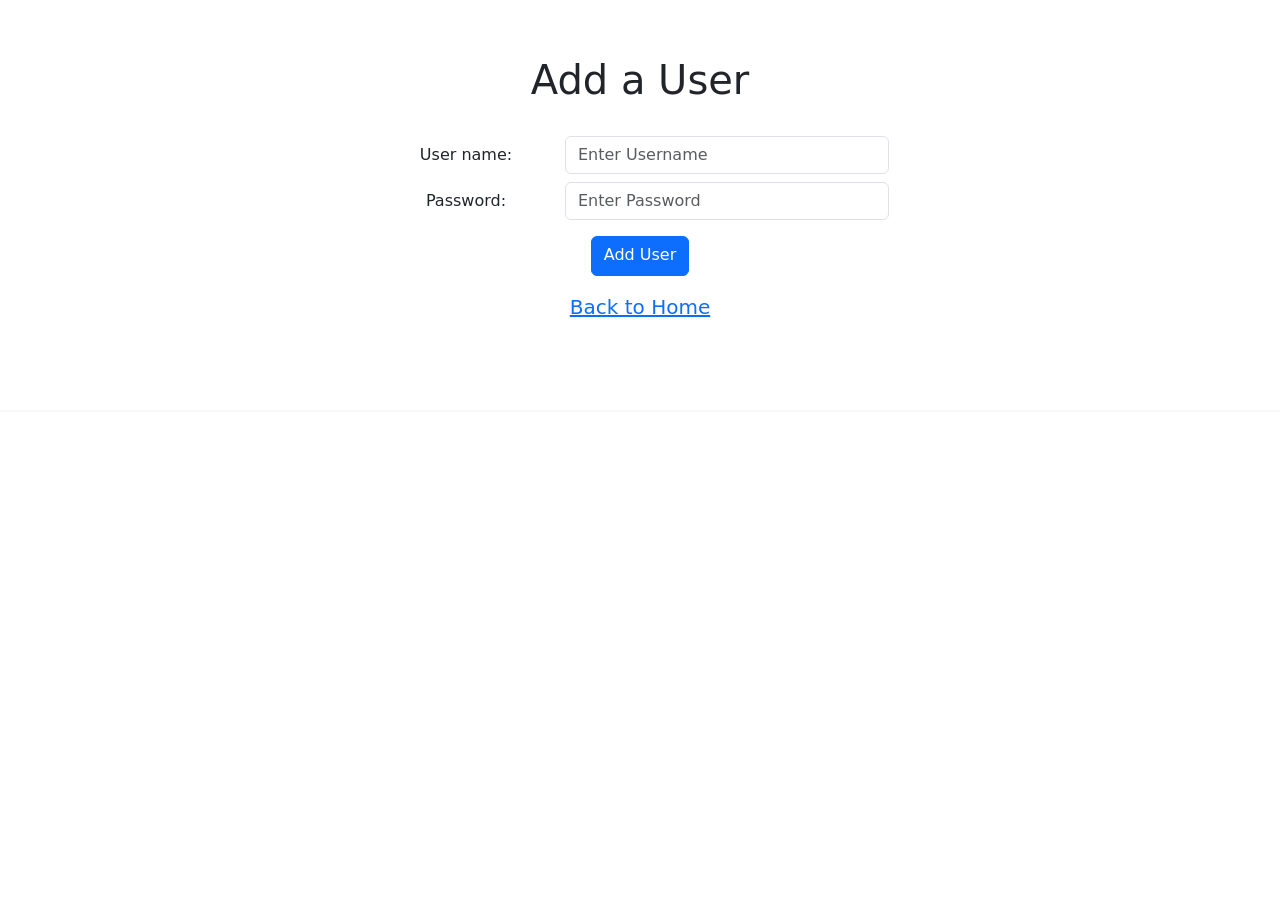
==== src/main/resources/templates/new-user.html @ d19803c1 "Harden Spring Boot application and update DevSecOps pipeline" ====
<!DOCTYPE html>
<html xmlns:th="http://www.thymeleaf.org">

<head>
    <meta charset="UTF-8">
    <meta name="viewport" content="width=device-width, initial-scale=1,maximum-scale=1, user-scalable=no">
    <title>Add a User</title>
    <script src="../static/js/script.js" th:src="@{/js/script.js}"></script>
    <link rel="icon" type="image/x-icon" href="/img/favicon.ico">
    <link href="https://cdn.jsdelivr.net/npm/bootstrap@5.3.0-alpha3/dist/css/bootstrap.min.css" rel="stylesheet"
        integrity="sha384-KK94CHFLLe+nY2dmCWGMq91rCGa5gtU4mk92HdvYe+M/SXH301p5ILy+dN9+nJOZ" crossorigin="anonymous">
    <script src="https://cdn.jsdelivr.net/npm/bootstrap@5.3.0-alpha3/dist/js/bootstrap.bundle.min.js"
        integrity="sha384-ENjdO4Dr2bkBIFxQpeoTz1HIcje39Wm4jDKdf19U8gI4ddQ3GYNS7NTKfAdVQSZe"
        crossorigin="anonymous"></script>
    <link rel="stylesheet" type="text/css" href="../static/css/style.css" th:href="@{/css/style.css}">
</head>

<body>
    <nav th:replace="~{fragments/links :: nav.navigation-links}"></nav>
    <main class="container">
        <div class="p-4 p-md-5 mb-4 text-center">
            <h1 class="my-2 pb-3">Add a User</h1>

            <div id="error" class="error">
                <div th:if="${errorMsg}">
                    <p th:text="${errorMsg}"></p>
                </div>
            </div>

            <form name="form" action="#" th:action="@{/addUser}" method="post" onsubmit="return verify()">
                <div class="form-group row justify-content-center my-2">
                    <label for="inputUserName" class="col-sm-2 col-form-label">User name:</label>
                    <div class="col-sm-4">
                        <input type="text" name="userName" class="form-control" id="inputUserName"
                            placeholder="Enter Username">
                    </div>
                </div>
                <div class="form-group row justify-content-center my-2">
                    <label for="inputPassword" class="col-sm-2 col-form-label">Password:</label>
                    <div class="col-sm-4">
                        <input type="password" name="password" class="form-control" id="inputPassword"
                            placeholder="Enter Password">
                    </div>
                </div>
                <input type="submit" value="Add User" class="btn btn-primary m-2 pb-2">
            </form>
            <div class="container text-center my-2">
                <p class="lead"><a href="/" th:href="@{/}">Back to Home</a></p>
            </div>
        </div>
    </main>
    <div class="b-example-divider border border-light"></div>
    <div th:include="fragments/links :: div.bottom-links"></div>
    <div th:replace="~{fragments/footer.html :: page-footer}"></div>
</body>

</html>
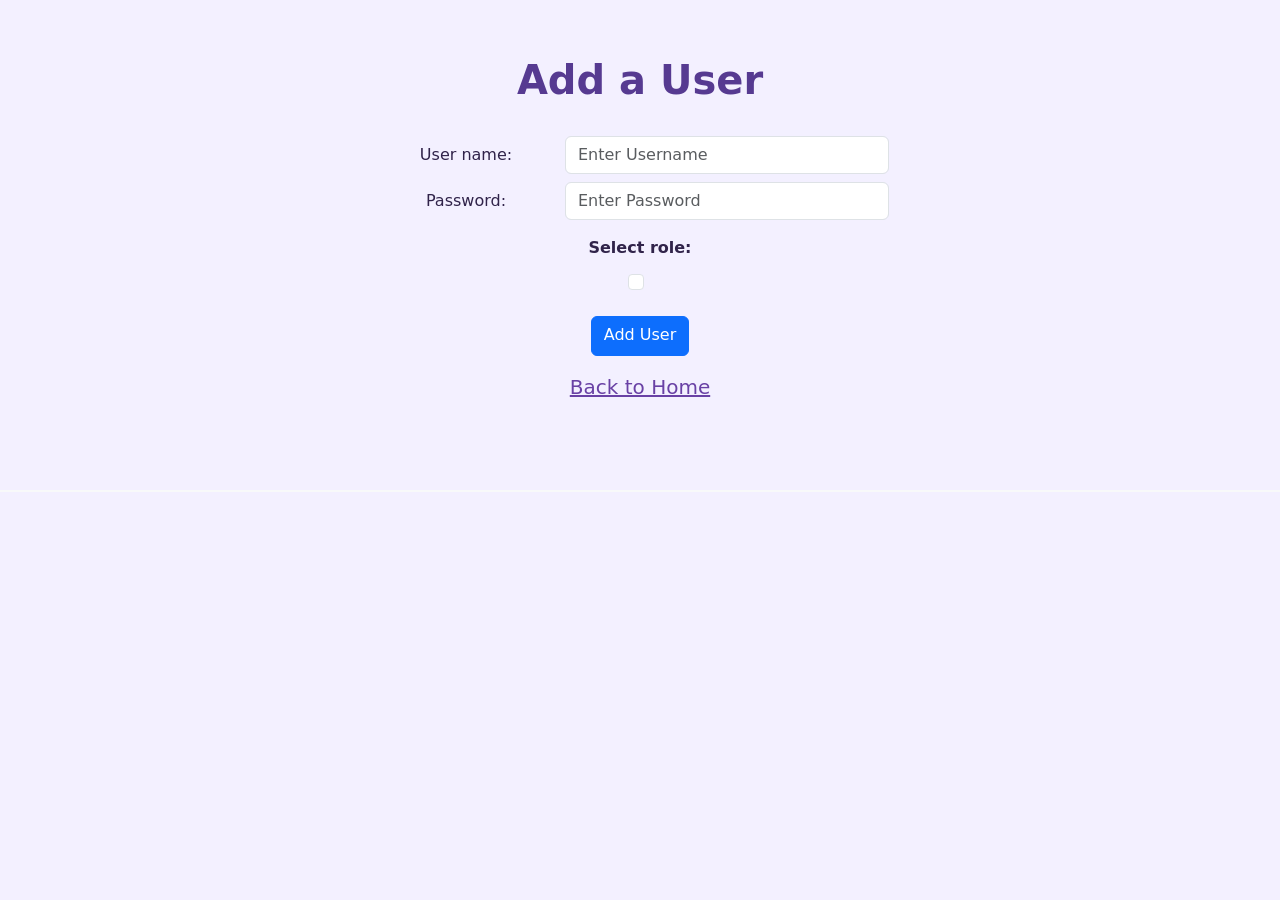
==== commit 0fcf975d: "Restore Add User role selection and access controls" ====
--- a/src/main/resources/templates/new-user.html
+++ b/src/main/resources/templates/new-user.html
@@ -8,7 +8,8 @@
     <script src="../static/js/script.js" th:src="@{/js/script.js}"></script>
     <link rel="icon" type="image/x-icon" href="/img/favicon.ico">
     <link href="https://cdn.jsdelivr.net/npm/bootstrap@5.3.0-alpha3/dist/css/bootstrap.min.css" rel="stylesheet"
-        integrity="sha384-KK94CHFLLe+nY2dmCWGMq91rCGa5gtU4mk92HdvYe+M/SXH301p5ILy+dN9+nJOZ" crossorigin="anonymous">
+        integrity="sha384-KK94CHFLLe+nY2dmCWGMq91rCGa5gtU4mk92HdvYe+M/SXH301p5ILy+dN9+nJOZ"
+        crossorigin="anonymous">
     <script src="https://cdn.jsdelivr.net/npm/bootstrap@5.3.0-alpha3/dist/js/bootstrap.bundle.min.js"
         integrity="sha384-ENjdO4Dr2bkBIFxQpeoTz1HIcje39Wm4jDKdf19U8gI4ddQ3GYNS7NTKfAdVQSZe"
         crossorigin="anonymous"></script>
@@ -17,41 +18,63 @@
 
 <body>
     <nav th:replace="~{fragments/links :: nav.navigation-links}"></nav>
+
     <main class="container">
         <div class="p-4 p-md-5 mb-4 text-center">
             <h1 class="my-2 pb-3">Add a User</h1>
 
-            <div id="error" class="error">
-                <div th:if="${errorMsg}">
-                    <p th:text="${errorMsg}"></p>
-                </div>
+            <div id="error" class="error" th:if="${errorMsg}">
+                <p th:text="${errorMsg}"></p>
             </div>
 
-            <form name="form" action="#" th:action="@{/addUser}" method="post" onsubmit="return verify()">
+            <form name="form" action="#" th:action="@{/addUser}" method="post"
+                onsubmit="return verify()">
+
                 <div class="form-group row justify-content-center my-2">
                     <label for="inputUserName" class="col-sm-2 col-form-label">User name:</label>
                     <div class="col-sm-4">
-                        <input type="text" name="userName" class="form-control" id="inputUserName"
-                            placeholder="Enter Username">
+                        <input type="text" name="userName" class="form-control"
+                            id="inputUserName" placeholder="Enter Username" required>
                     </div>
                 </div>
+
                 <div class="form-group row justify-content-center my-2">
                     <label for="inputPassword" class="col-sm-2 col-form-label">Password:</label>
                     <div class="col-sm-4">
-                        <input type="password" name="password" class="form-control" id="inputPassword"
-                            placeholder="Enter Password">
+                        <input type="password" name="password" class="form-control"
+                            id="inputPassword" placeholder="Enter Password" required>
                     </div>
                 </div>
-                <input type="submit" value="Add User" class="btn btn-primary m-2 pb-2">
+
+                <div class="my-3">
+                    <p class="fw-bold mb-2">Select role:</p>
+
+                    <div class="form-check d-flex justify-content-center align-items-center my-2"
+                        th:each="authority : ${authorities}">
+                        <input class="form-check-input me-2" type="checkbox"
+                            name="authorities" th:value="${authority}"
+                            th:id="${authority}">
+                        <label class="form-check-label" th:for="${authority}"
+                            th:text="${authority == 'ROLE_MANAGER' ? 'Role manager' : 'Role user'}">
+                        </label>
+                    </div>
+                </div>
+
+                <input type="submit" value="Add User"
+                    class="btn btn-primary m-2 pb-2">
             </form>
+
             <div class="container text-center my-2">
-                <p class="lead"><a href="/" th:href="@{/}">Back to Home</a></p>
+                <p class="lead">
+                    <a href="/" th:href="@{/}">Back to Home</a>
+                </p>
             </div>
         </div>
     </main>
+
     <div class="b-example-divider border border-light"></div>
-    <div th:include="fragments/links :: div.bottom-links"></div>
+    <div th:include="~{fragments/links :: div.bottom-links}"></div>
     <div th:replace="~{fragments/footer.html :: page-footer}"></div>
 </body>
 
-</html>+</html>
